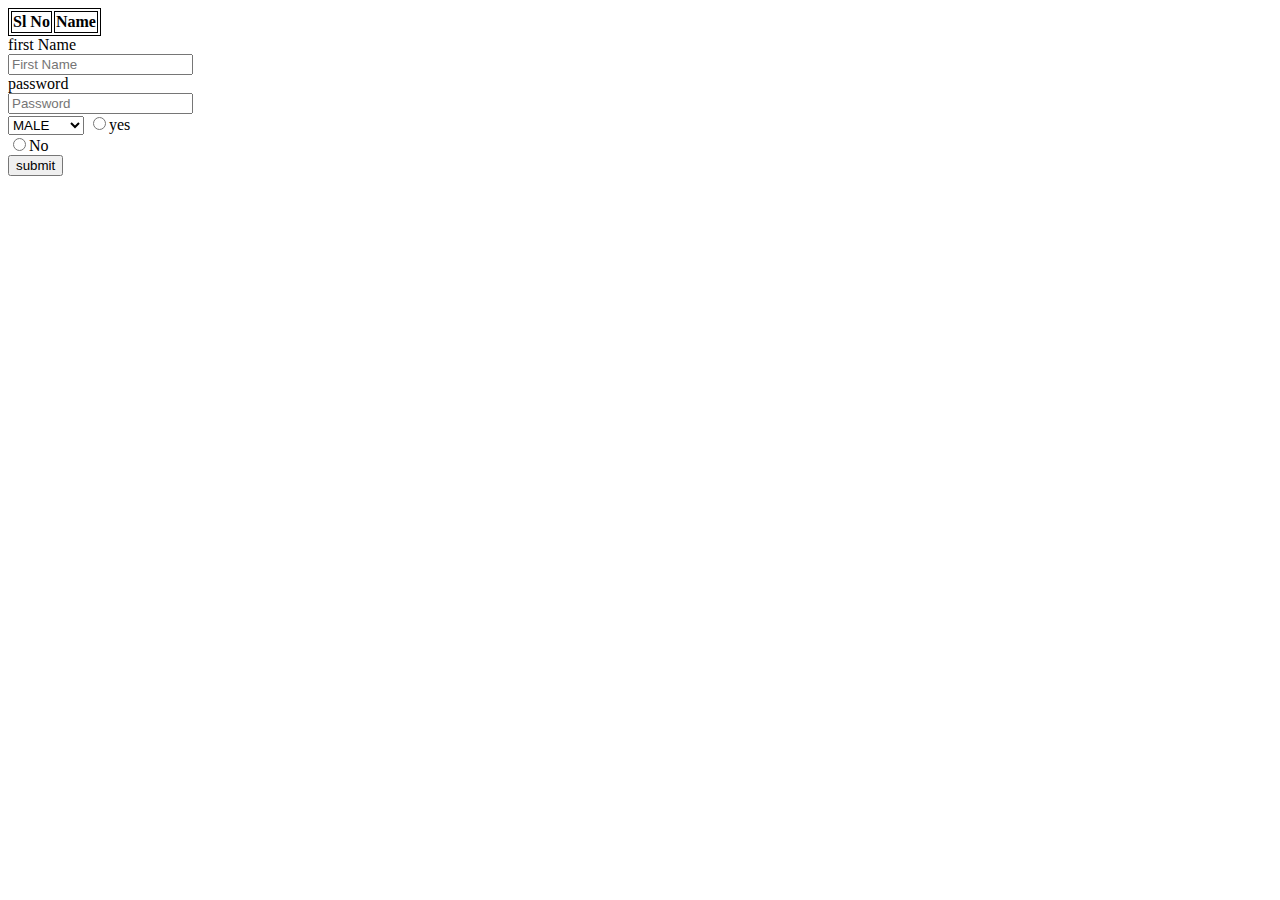
==== login.html @ 66cce53d "Add files via upload" ====
<html>

<head>
    <link rel="stylesheet" href="main.css">
    <script src="main.js"></script>

    <style>
        table,td,th{
        border:solid 1px;}
    </style>
        <link rel="stylesheet" href="https://stackpath.bootstrapcdn.com/bootstrap/4.2.1/css/bootstrap.min.css" integrity="sha384-GJzZqFGwb1QTTN6wy59ffF1BuGJpLSa9DkKMp0DgiMDm4iYMj70gZWKYbI706tWS" crossorigin="anonymous"> 
    <title>
        
        LOGIN PAGE
    </title>
    
<script>
window.alert("hello <3");
 window.prompt("Enter something");
prompt
</script>
</head>
<body>
<table>
    <tr>
        <th>Sl No </th>
        <th>Name</th>
    </tr>

    
</table>
<div id="Form">
    
</div>
<form>
    first Name <br>
    <input type="text" name="First Name" placeholder="First Name"><br>
    password<br>
    <input type="Password" name="Password" placeholder="Password "><br>
   
    <select>
        <option
        value="MALE">MALE</option><br>
        <option
        value="FEMALE">FEMALE</option><br>
    </select>
    <input type="radio" value="Yes"
    name="check">yes<br>
    <input type="radio" value="Yes"
    name="check">No<br>
    <input type="submit" value="submit" ><br>



</form>


</body>
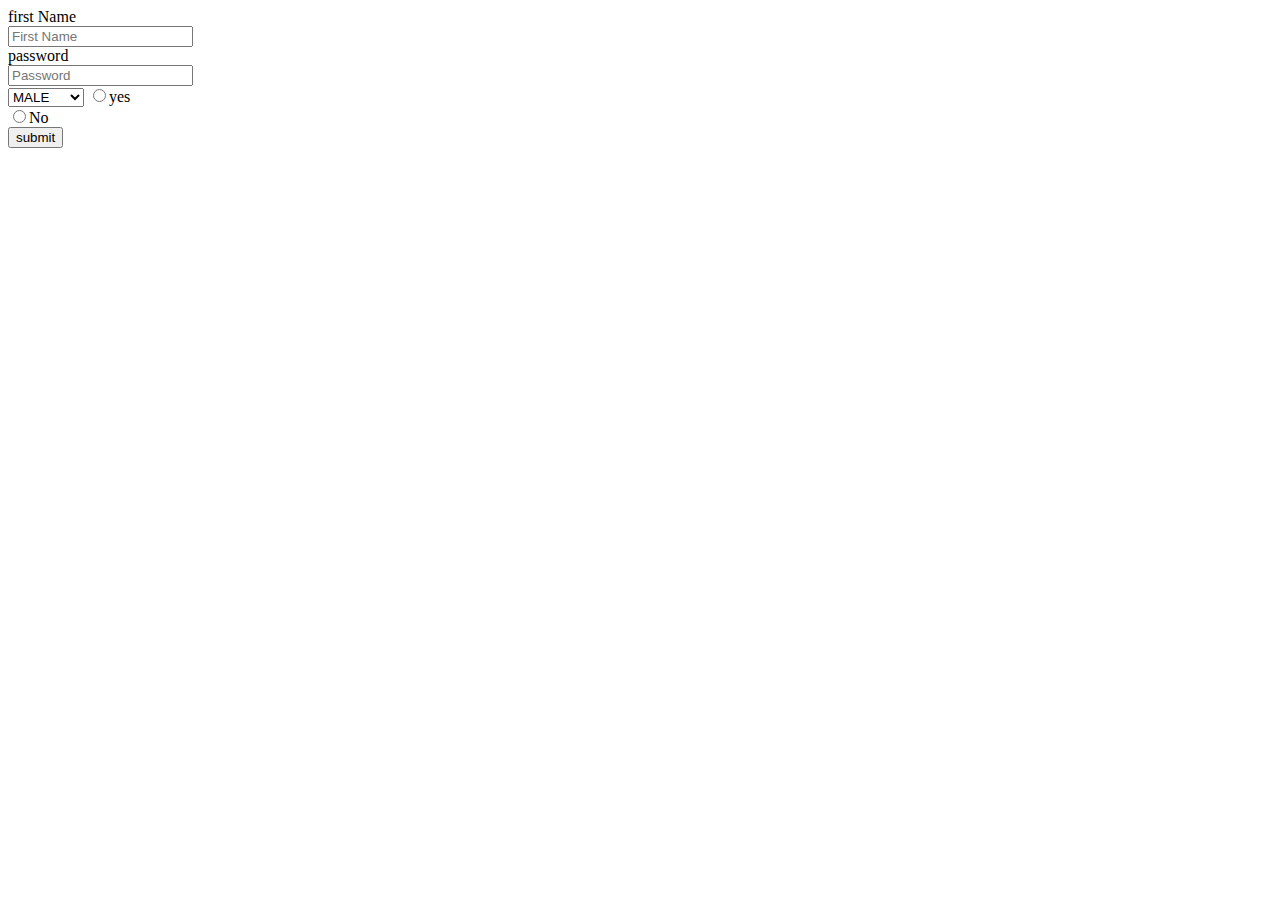
==== commit 61137cce: "Update login.html" ====
--- a/login.html
+++ b/login.html
@@ -21,14 +21,9 @@
 </script>
 </head>
 <body>
-<table>
-    <tr>
-        <th>Sl No </th>
-        <th>Name</th>
-    </tr>
+
 
     
-</table>
 <div id="Form">
     
 </div>
@@ -55,4 +50,4 @@
 </form>
 
 
-</body>+</body>
